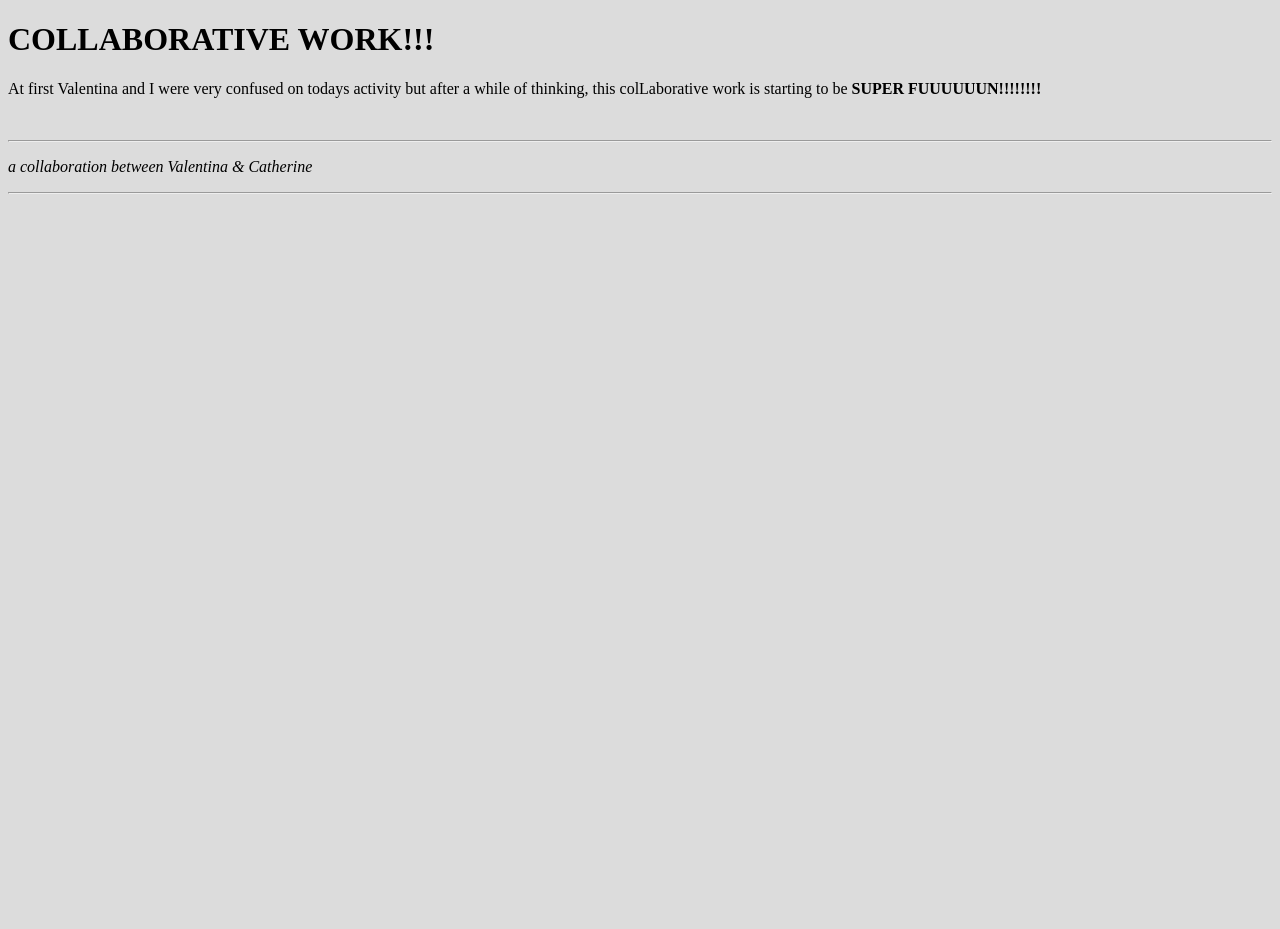
==== week-4/index.html @ 4d156fd7 "Add files via upload h1 added, parapgraph changed, and emphasis added with a line above and under it" ====
<!doctype html>
<html>
  <head>
    <title>This is the title of the webpage!</title>
    <link rel='stylesheet' href='style.css'>
  </head>
  <body>
    <h1>COLLABORATIVE WORK!!!</h1>
    <p>At first Valentina and I were very confused on todays activity but after a while of thinking, this colLaborative work is starting to be <strong>SUPER FUUUUUUN!!!!!!!!</strong></p>
    <br>
    <hr>
    <p><em>a collaboration between Valentina & Catherine</em></p>
    <hr>
  </body>
</html>
---- week-4/style.css ----
body {
  background-color: gainsboro;
  min-height: 100vh;
}
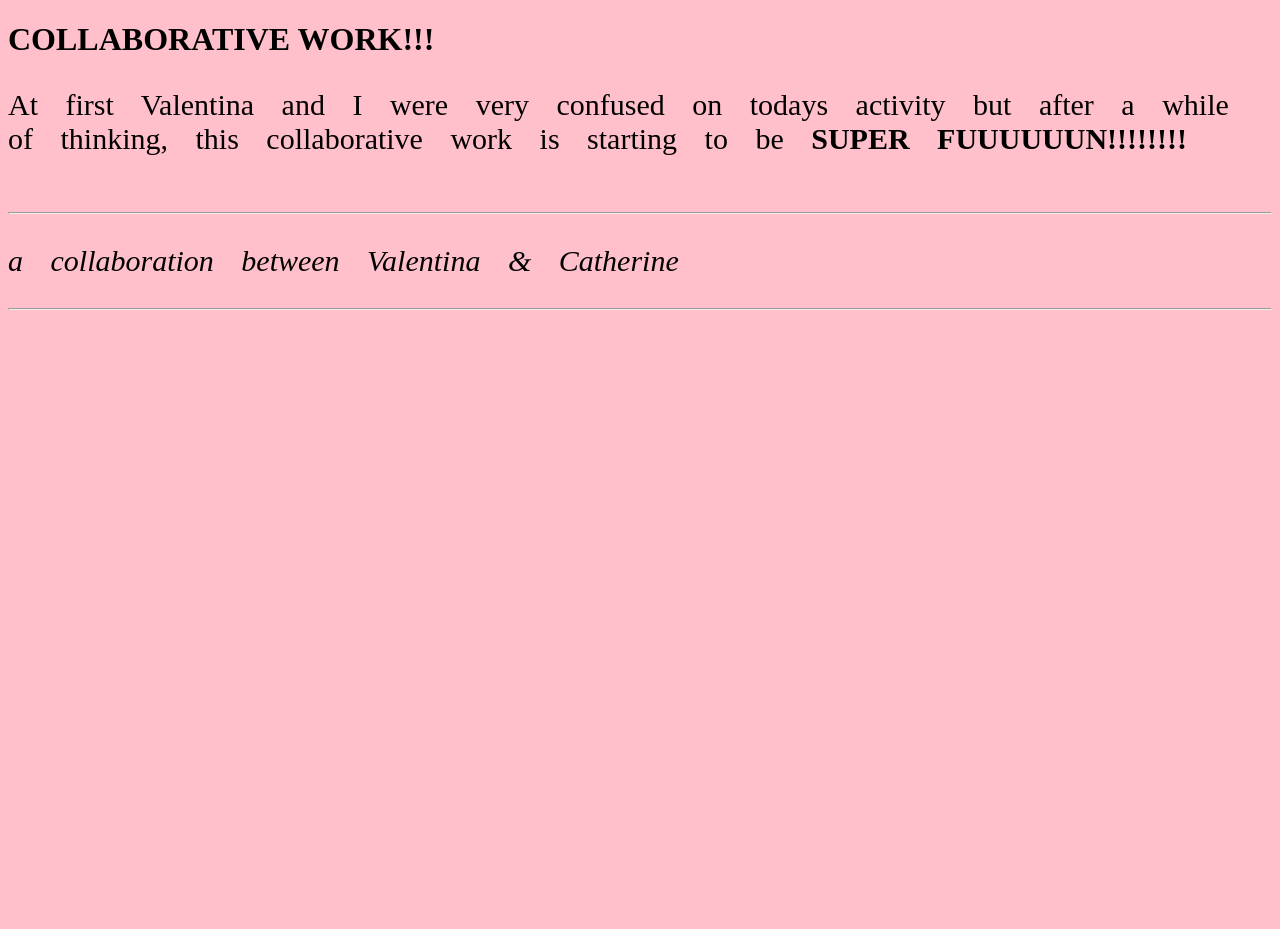
==== commit 0aff853a: "Add files via upload font size bigger, word spacing larger, and fixed some spelling mistakes." ====
--- a/week-4/index.html
+++ b/week-4/index.html
@@ -6,7 +6,7 @@
   </head>
   <body>
     <h1>COLLABORATIVE WORK!!!</h1>
-    <p>At first Valentina and I were very confused on todays activity but after a while of thinking, this colLaborative work is starting to be <strong>SUPER FUUUUUUN!!!!!!!!</strong></p>
+    <p>At first Valentina and I were very confused on todays activity but after a while of thinking, this collaborative work is starting to be <strong>SUPER FUUUUUUN!!!!!!!!</strong></p>
     <br>
     <hr>
     <p><em>a collaboration between Valentina & Catherine</em></p>
--- a/week-4/style.css
+++ b/week-4/style.css
@@ -1,4 +1,11 @@
 body {
-  background-color: gainsboro;
+  background-color: pink;
   min-height: 100vh;
 }
+h1 { 
+  font-family: cursive;
+}
+p{
+  word-spacing: 20px;
+  font-size: 30px;
+}
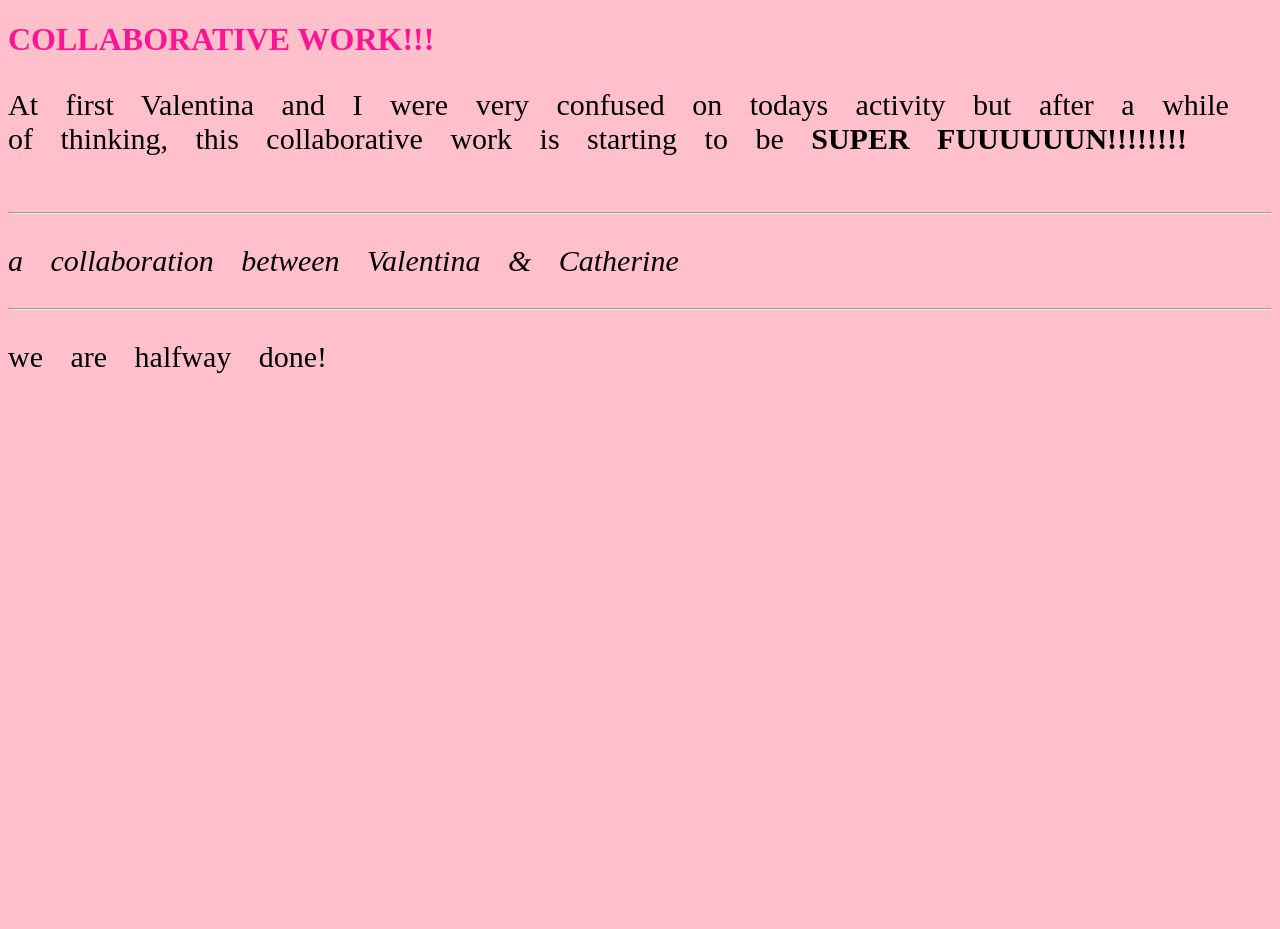
==== commit 4112ee92: "changed h1 color and added <p> text" ====
--- a/week-4/index.html
+++ b/week-4/index.html
@@ -11,5 +11,8 @@
     <hr>
     <p><em>a collaboration between Valentina & Catherine</em></p>
     <hr>
+    <p> 
+    we are halfway done!
+    </p>
   </body>
 </html>
--- a/week-4/style.css
+++ b/week-4/style.css
@@ -4,6 +4,7 @@
 }
 h1 { 
   font-family: cursive;
+  color: deeppink;
 }
 p{
   word-spacing: 20px;
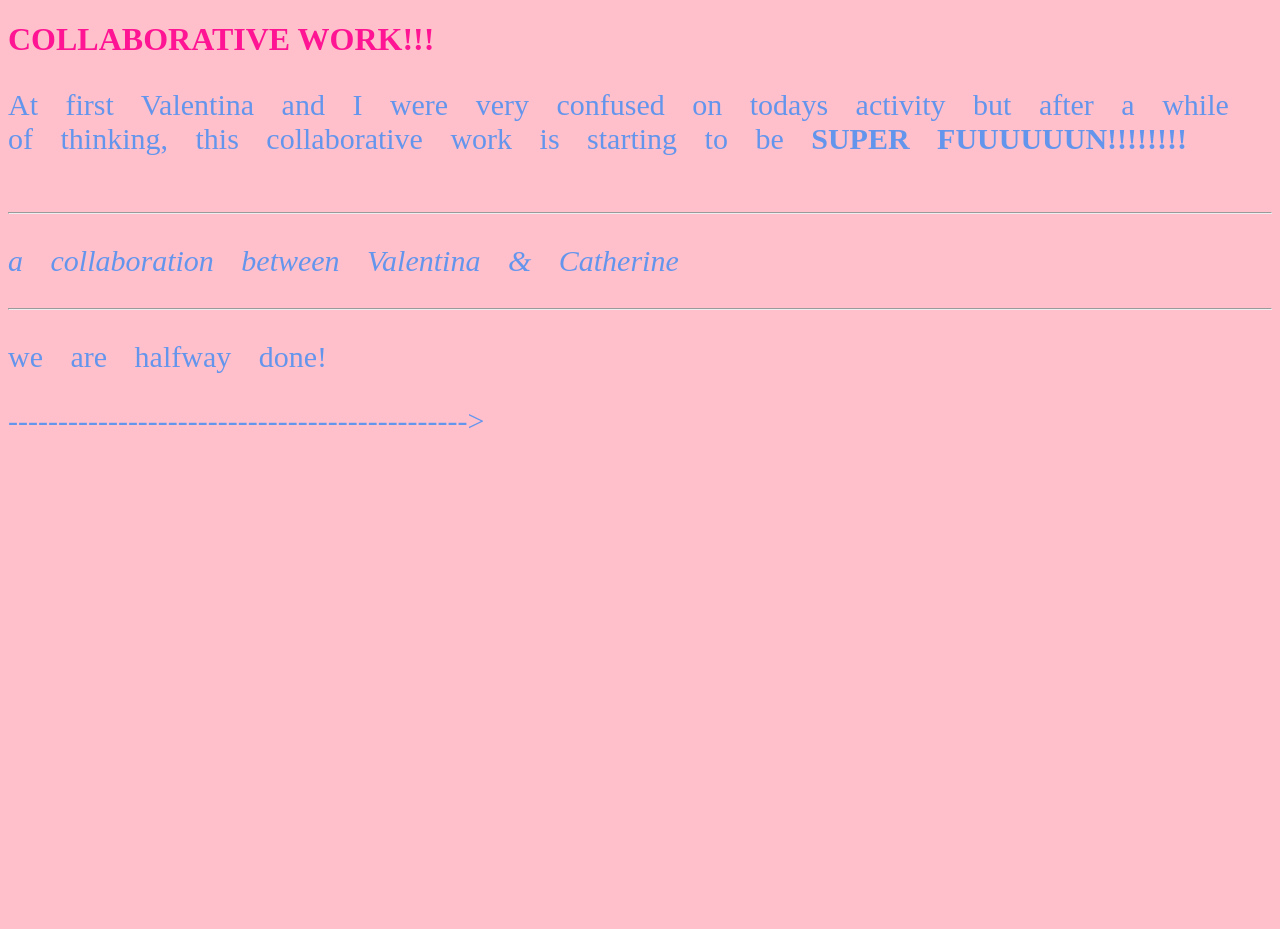
==== commit f0a92350: "Add files via upload changed text font and added an arrow" ====
--- a/week-4/index.html
+++ b/week-4/index.html
@@ -14,5 +14,6 @@
     <p> 
     we are halfway done!
     </p>
+    <p>----------------------------------------------></p>
   </body>
 </html>
--- a/week-4/style.css
+++ b/week-4/style.css
@@ -9,4 +9,5 @@
 p{
   word-spacing: 20px;
   font-size: 30px;
+  color: cornflowerblue;
 }
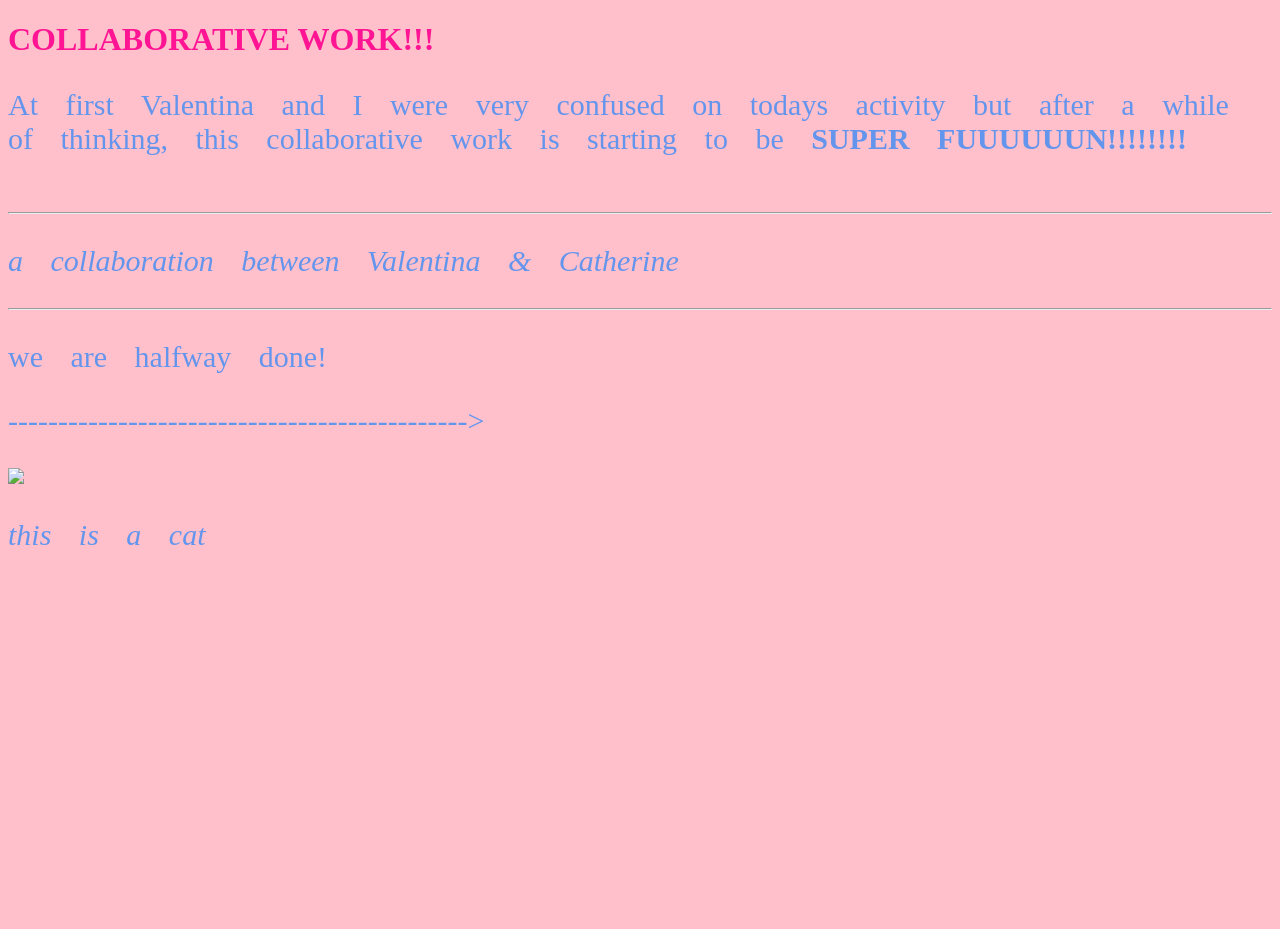
==== commit 5e595174: "added image added p text" ====
--- a/week-4/index.html
+++ b/week-4/index.html
@@ -17,3 +17,5 @@
     <p>----------------------------------------------></p>
   </body>
 </html>
+<img src="https://i.pinimg.com/originals/b2/60/94/b26094970505bcd59c2e5fe8b6f41cf0.jpg" />
+<p> <em>this is a cat</em></p>
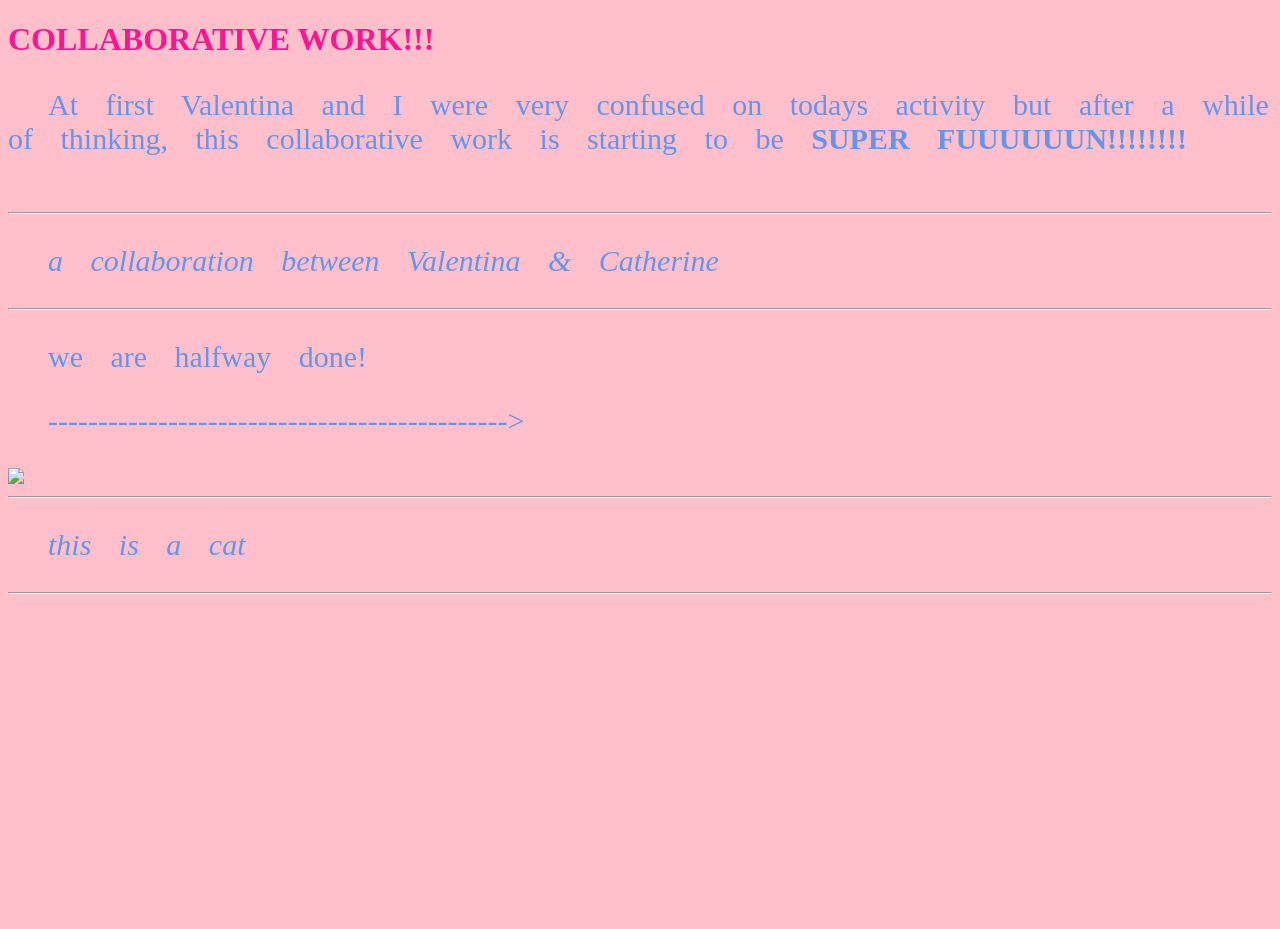
==== commit 15f522ca: "Add files via upload added text box and indented paragraphs" ====
--- a/week-4/index.html
+++ b/week-4/index.html
@@ -18,4 +18,6 @@
   </body>
 </html>
 <img src="https://i.pinimg.com/originals/b2/60/94/b26094970505bcd59c2e5fe8b6f41cf0.jpg" />
+<hr>
 <p> <em>this is a cat</em></p>
+<hr>
--- a/week-4/style.css
+++ b/week-4/style.css
@@ -10,4 +10,5 @@
   word-spacing: 20px;
   font-size: 30px;
   color: cornflowerblue;
-}+  text-indent: 40px;
+}
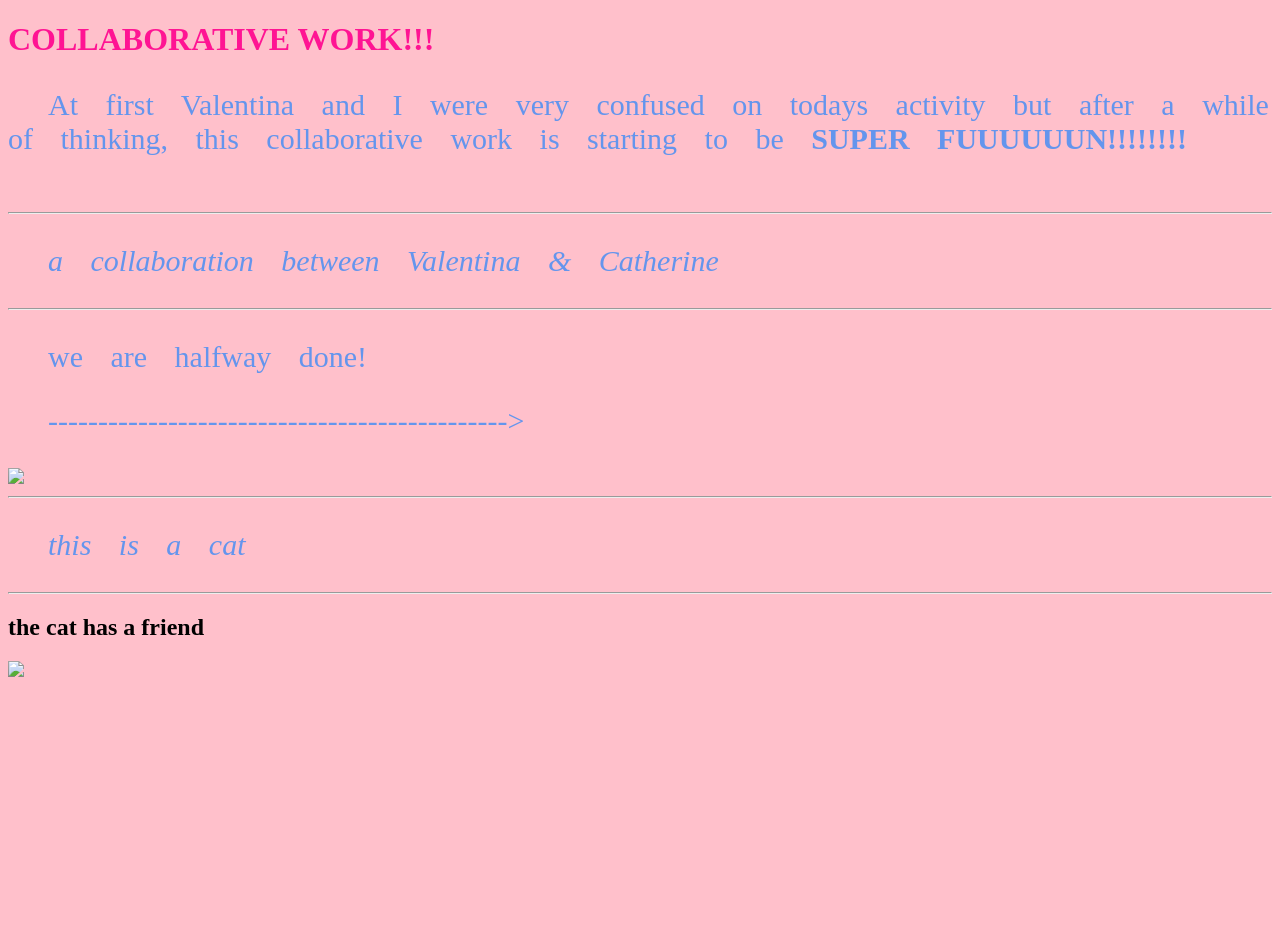
==== commit 1359fb3a: "added bird img and h2 text" ====
--- a/week-4/index.html
+++ b/week-4/index.html
@@ -21,3 +21,5 @@
 <hr>
 <p> <em>this is a cat</em></p>
 <hr>
+<h2> the cat has a friend</h2>
+<img src="https://i.pinimg.com/736x/dd/d0/f9/ddd0f96bad1cddf3f1102627ab080248.jpg" />
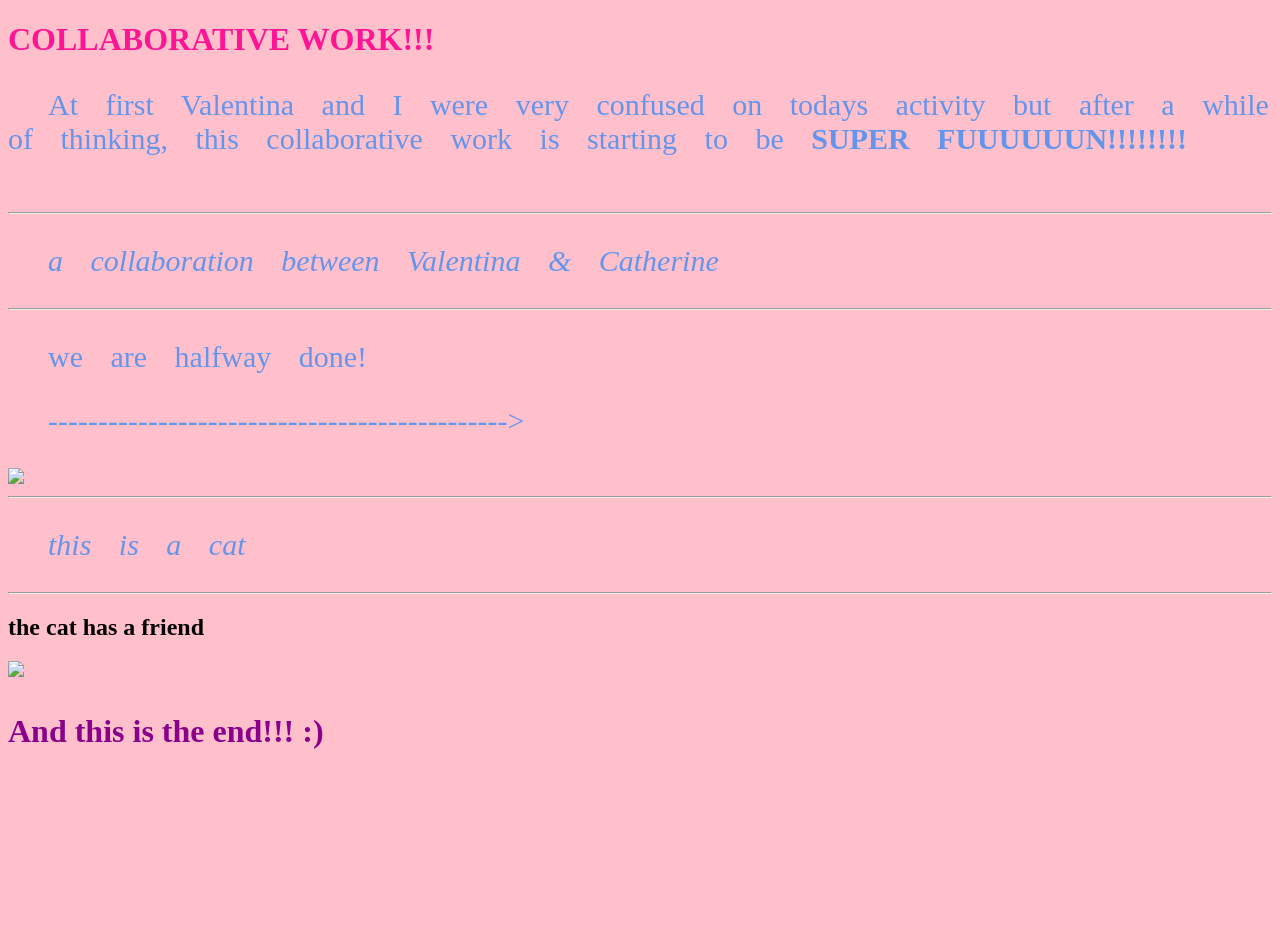
==== commit b1874106: "Added text with color" ====
--- a/week-4/index.html
+++ b/week-4/index.html
@@ -23,3 +23,4 @@
 <hr>
 <h2> the cat has a friend</h2>
 <img src="https://i.pinimg.com/736x/dd/d0/f9/ddd0f96bad1cddf3f1102627ab080248.jpg" />
+<h3> And this is the end!!! :)</h3>
--- a/week-4/style.css
+++ b/week-4/style.css
@@ -12,3 +12,11 @@
   color: cornflowerblue;
   text-indent: 40px;
 }
+h1:hover { 
+  font-family: Georgia;
+  color: blue;
+}
+h3 {
+  font-size: xx-large;
+  color: darkmagenta;
+}
